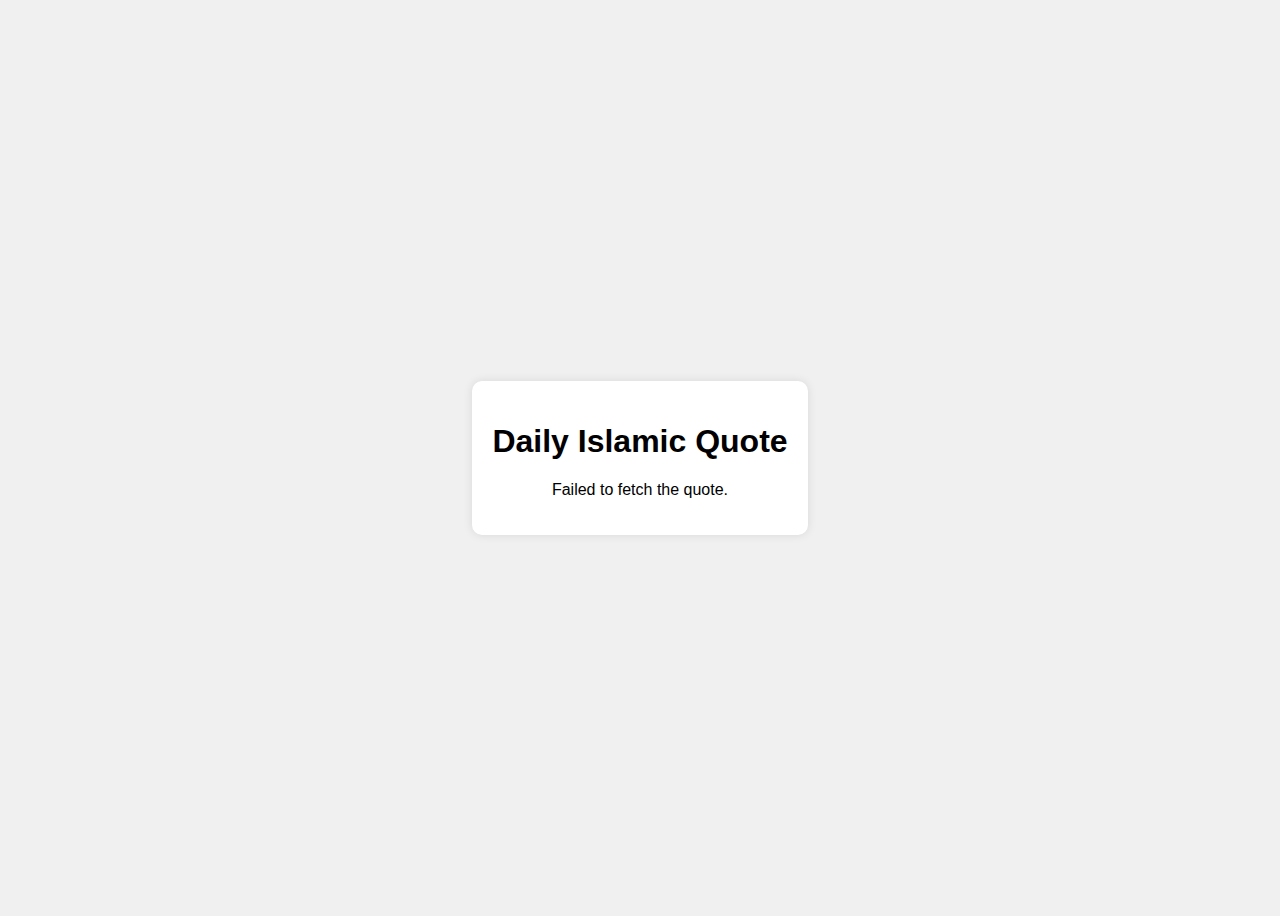
==== index.html @ b2337f14 "Create index.html" ====
<!DOCTYPE html>
<html lang="en">
<head>
    <meta charset="UTF-8">
    <meta name="viewport" content="width=device-width, initial-scale=1.0">
    <title>Daily Islamic Quote</title>
    <style>
        body {
            font-family: Arial, sans-serif;
            display: flex;
            justify-content: center;
            align-items: center;
            height: 100vh;
            background-color: #f0f0f0;
        }
        .quote-container {
            text-align: center;
            background: white;
            padding: 20px;
            border-radius: 10px;
            box-shadow: 0 0 10px rgba(0,0,0,0.1);
        }
    </style>
</head>
<body>
    <div class="quote-container">
        <h1>Daily Islamic Quote</h1>
        <p id="quote">Loading...</p>
        <p id="source"></p>
    </div>
    <script>
        async function fetchDailyQuote() {
            const apiKey = '$2y$10$g6DiHQy5wS5mUTkJ9GEOOGusfhUFOCToGxciSAdArTzrLe1wItq';
            const url = `https://www.hadithapi.com/api/hadiths?apiKey=${apiKey}&status=Sahih&paginate=1`;

            try {
                const response = await fetch(url);
                if (!response.ok) {
                    throw new Error(`HTTP error! status: ${response.status}`);
                }
                const data = await response.json();
                const hadiths = data.hadiths || [];
                if (hadiths.length > 0) {
                    const dailyHadith = hadiths[0];
                    const quote = dailyHadith.hadithEnglish || 'Quote not available';
                    const source = dailyHadith.book || 'Source not available';
                    document.getElementById('quote').textContent = quote;
                    document.getElementById('source').textContent = `Source: ${source}`;
                } else {
                    document.getElementById('quote').textContent = 'No hadiths found.';
                }
            } catch (error) {
                console.error('Failed to fetch the hadith:', error);
                document.getElementById('quote').textContent = 'Failed to fetch the quote.';
            }
        }

        fetchDailyQuote();
    </script>
</body>
</html>
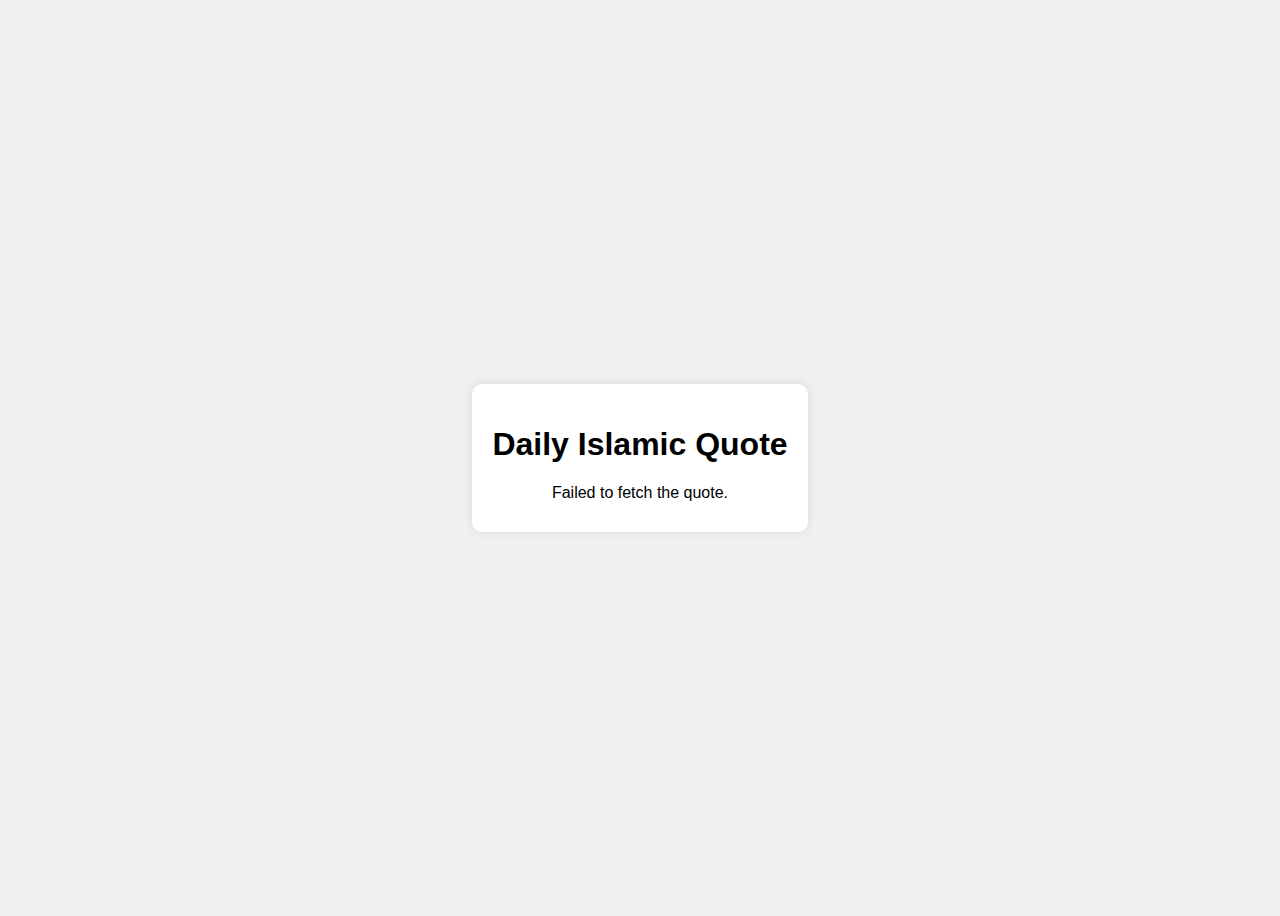
==== commit 10b2e3c9: "Update index.html" ====
--- a/index.html
+++ b/index.html
@@ -20,18 +20,30 @@
             border-radius: 10px;
             box-shadow: 0 0 10px rgba(0,0,0,0.1);
         }
+        .quote-container p {
+            margin: 10px 0;
+        }
     </style>
 </head>
 <body>
     <div class="quote-container">
         <h1>Daily Islamic Quote</h1>
-        <p id="quote">Loading...</p>
+        <p id="quoteEnglish">Loading...</p>
+        <p id="quoteArabic"></p>
         <p id="source"></p>
     </div>
     <script>
+        function calculatePage() {
+           const startDate = new Date('2024-01-01');  // Start of the year
+            const today = new Date();
+            const daysPassed = Math.ceil((today - startDate) / (1000 * 60 * 60 * 24));
+            return daysPassed;
+        }
+
         async function fetchDailyQuote() {
             const apiKey = '$2y$10$g6DiHQy5wS5mUTkJ9GEOOGusfhUFOCToGxciSAdArTzrLe1wItq';
-            const url = `https://www.hadithapi.com/api/hadiths?apiKey=${apiKey}&status=Sahih&paginate=1`;
+            const page = calculatePage();
+            const url = `https://www.hadithapi.com/api/hadiths?apiKey=${apiKey}&status=Sahih&paginate=1&page=${page}`;
 
             try {
                 const response = await fetch(url);
@@ -39,19 +51,27 @@
                     throw new Error(`HTTP error! status: ${response.status}`);
                 }
                 const data = await response.json();
-                const hadiths = data.hadiths || [];
+                const hadiths = data.hadiths.data || [];
                 if (hadiths.length > 0) {
                     const dailyHadith = hadiths[0];
-                    const quote = dailyHadith.hadithEnglish || 'Quote not available';
-                    const source = dailyHadith.book || 'Source not available';
-                    document.getElementById('quote').textContent = quote;
-                    document.getElementById('source').textContent = `Source: ${source}`;
+                    const quoteEnglish = dailyHadith.hadithEnglish || 'English version not available';
+                    const quoteArabic = dailyHadith.hadithArabic || 'Arabic version not available';
+                    const bookName = dailyHadith.book?.bookName || 'Book name not available';
+                    const writerName = dailyHadith.book?.writerName || 'Writer name not available';
+                    const source = `Source: ${bookName} by ${writerName}`;
+                    document.getElementById('quoteEnglish').textContent = quoteEnglish;
+                    document.getElementById('quoteArabic').textContent = quoteArabic;
+                    document.getElementById('source').textContent = source;
                 } else {
-                    document.getElementById('quote').textContent = 'No hadiths found.';
+                    document.getElementById('quoteEnglish').textContent = 'No hadiths found.';
+                    document.getElementById('quoteArabic').textContent = '';
+                    document.getElementById('source').textContent = '';
                 }
             } catch (error) {
                 console.error('Failed to fetch the hadith:', error);
-                document.getElementById('quote').textContent = 'Failed to fetch the quote.';
+                document.getElementById('quoteEnglish').textContent = 'Failed to fetch the quote.';
+                document.getElementById('quoteArabic').textContent = '';
+                document.getElementById('source').textContent = '';
             }
         }
 
@@ -59,3 +79,4 @@
     </script>
 </body>
 </html>
+
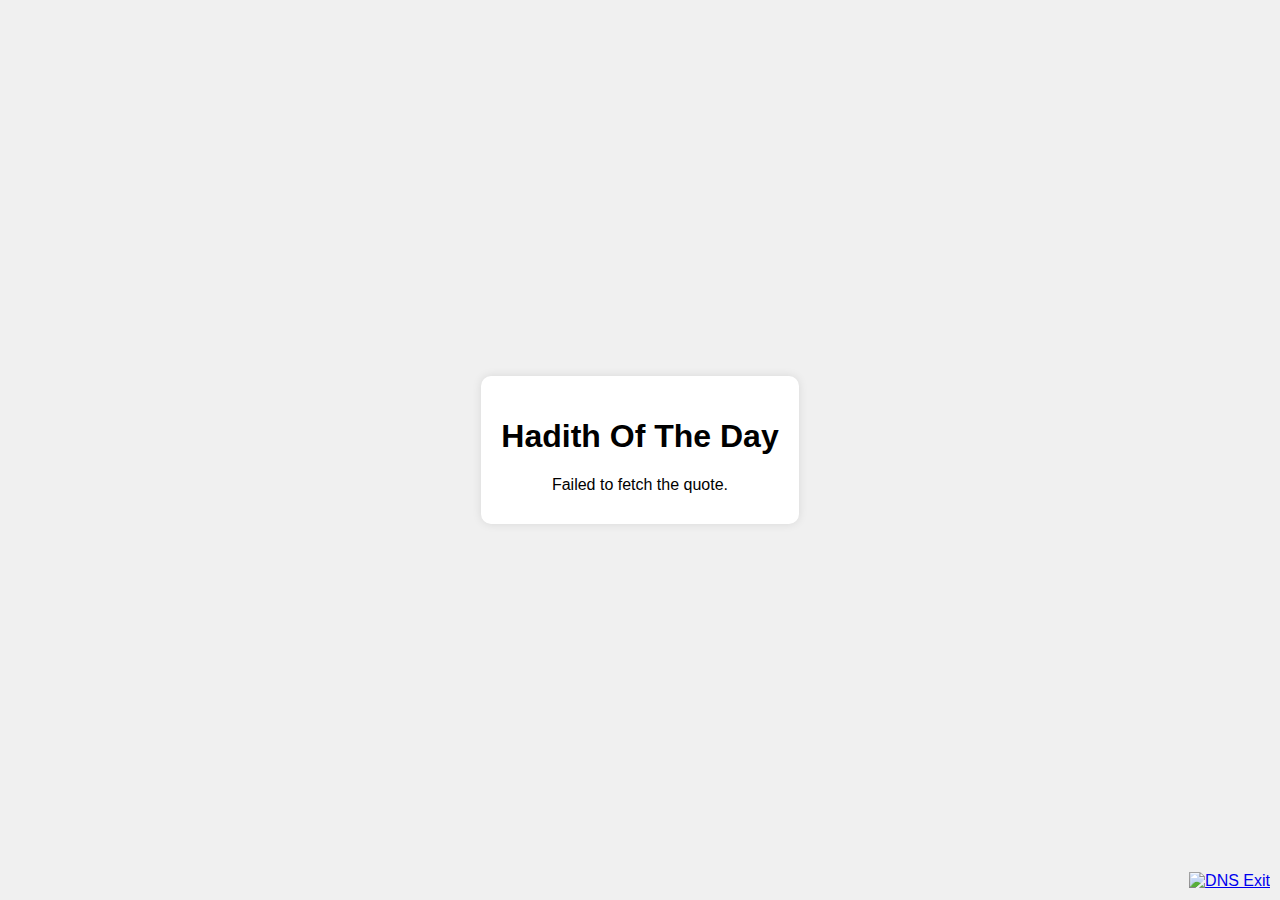
==== commit 8b0dd4a6: "Update index.html" ====
--- a/index.html
+++ b/index.html
@@ -3,7 +3,8 @@
 <head>
     <meta charset="UTF-8">
     <meta name="viewport" content="width=device-width, initial-scale=1.0">
-    <title>Daily Islamic Quote</title>
+    <title>Daily Hadith</title>
+    <link href="https://fonts.googleapis.com/css2?family=Amiri&display=swap" rel="stylesheet"> <!-- Add Google Font for Arabic -->
     <style>
         body {
             font-family: Arial, sans-serif;
@@ -12,6 +13,8 @@
             align-items: center;
             height: 100vh;
             background-color: #f0f0f0;
+            position: relative;  /* Add this to allow positioning of the link */
+            margin: 0;  /* Ensure there is no margin */
         }
         .quote-container {
             text-align: center;
@@ -19,22 +22,40 @@
             padding: 20px;
             border-radius: 10px;
             box-shadow: 0 0 10px rgba(0,0,0,0.1);
+            max-width: 600px; /* Added for better layout */
         }
         .quote-container p {
             margin: 10px 0;
+        }
+        .quote-container p#quoteArabic {
+            font-family: 'Amiri', serif; /* Apply the Arabic font */
+            direction: rtl; /* Right-to-left text direction for Arabic */
+            font-size: 1.2em; /* Increase font size for readability */
+        }
+        .quote-container p#source {
+            color: #757575; /* Set the source text color to a greyish tone */
+            font-style: italic; /* Optional: italicize the source text for emphasis */
+        }
+        .dns-link {
+            position: absolute;
+            bottom: 10px;
+            right: 10px;
         }
     </style>
 </head>
 <body>
     <div class="quote-container">
-        <h1>Daily Islamic Quote</h1>
+        <h1>Hadith Of The Day</h1>
         <p id="quoteEnglish">Loading...</p>
         <p id="quoteArabic"></p>
         <p id="source"></p>
     </div>
+    <div class="dns-link">
+        <a href="http://dnsexit.com"><img src="http://dnsexit.com/images/dns2.gif" border="0" alt="DNS Exit"></a>
+    </div>
     <script>
         function calculatePage() {
-           const startDate = new Date('2024-01-01');  // Start of the year
+            const startDate = new Date('2024-01-01');  // Start of the year
             const today = new Date();
             const daysPassed = Math.ceil((today - startDate) / (1000 * 60 * 60 * 24));
             return daysPassed;
@@ -79,4 +100,3 @@
     </script>
 </body>
 </html>
-
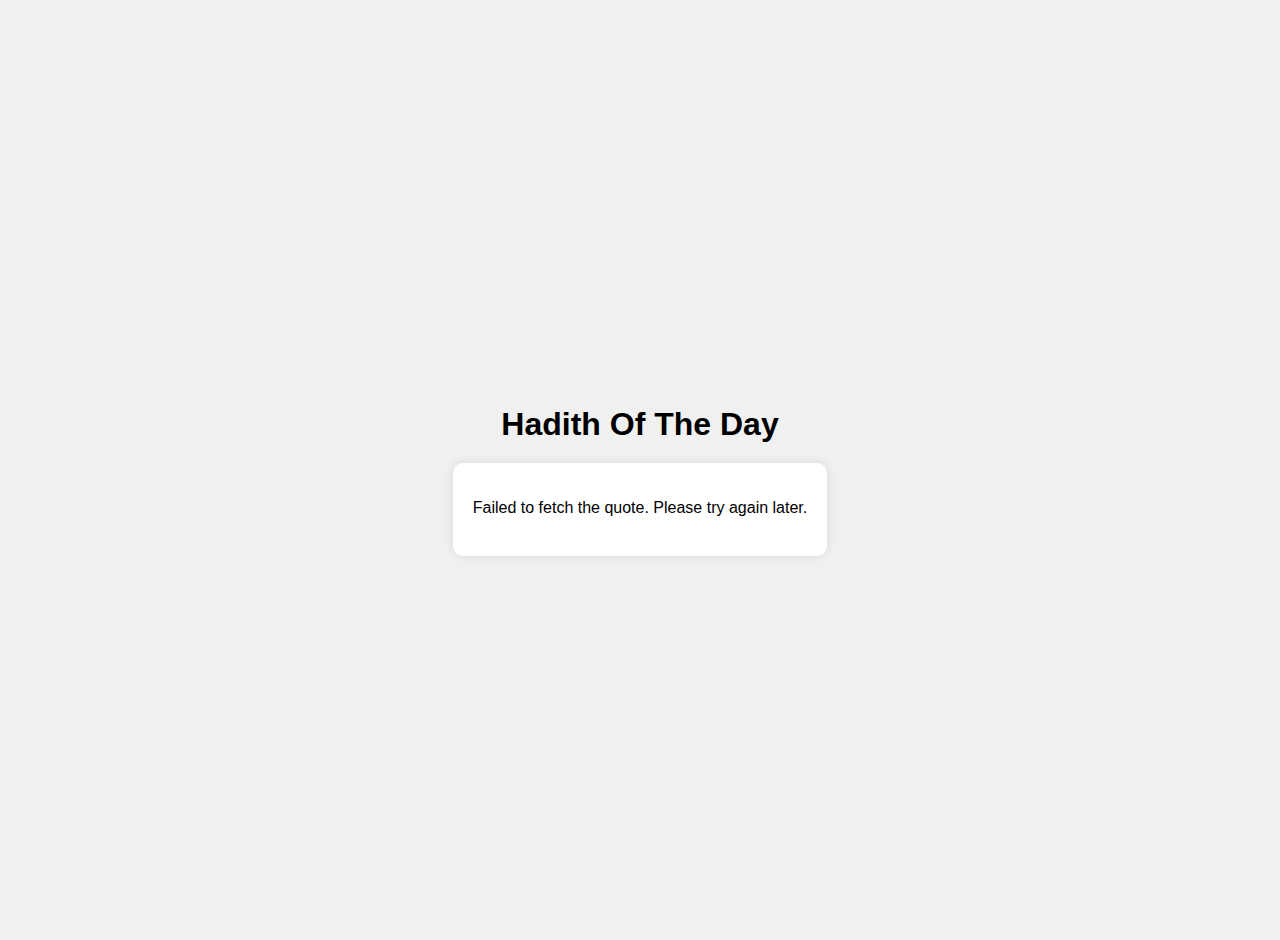
==== commit 50901a9a: "add website icon" ====
--- a/index.html
+++ b/index.html
@@ -4,77 +4,131 @@
     <meta charset="UTF-8">
     <meta name="viewport" content="width=device-width, initial-scale=1.0">
     <title>Daily Hadith</title>
-    <link href="https://fonts.googleapis.com/css2?family=Amiri&display=swap" rel="stylesheet"> <!-- Add Google Font for Arabic -->
+    <meta name="description" content="Get your daily dose of inspiration with a new Hadith every day.">
+    <link rel="icon" type="image/x-icon" href="icon.png">
+    <link rel="preconnect" href="https://fonts.googleapis.com">
+    <link href="https://fonts.googleapis.com/css2?family=Amiri&display=swap" rel="stylesheet">
+    <!-- Font Awesome for icons -->
+    <link rel="stylesheet" href="https://cdnjs.cloudflare.com/ajax/libs/font-awesome/6.0.0-beta3/css/all.min.css">
     <style>
         body {
             font-family: Arial, sans-serif;
             display: flex;
+            flex-direction: column;
             justify-content: center;
             align-items: center;
             height: 100vh;
             background-color: #f0f0f0;
-            position: relative;  /* Add this to allow positioning of the link */
-            margin: 0;  /* Ensure there is no margin */
+            margin: 0;
+            padding: 20px;
         }
+
+        h1 {
+            margin-bottom: 20px;
+        }
+
         .quote-container {
             text-align: center;
             background: white;
             padding: 20px;
             border-radius: 10px;
-            box-shadow: 0 0 10px rgba(0,0,0,0.1);
-            max-width: 600px; /* Added for better layout */
+            box-shadow: 0 0 10px rgba(0, 0, 0, 0.1);
+            max-width: 600px;
+            max-height: 80vh;
+            overflow-y: auto;
         }
-        .quote-container p {
-            margin: 10px 0;
+
+        .quote-container p#quoteArabic {
+            font-family: 'Amiri', serif;
+            direction: rtl;
+            font-size: 1.2em;
         }
-        .quote-container p#quoteArabic {
-            font-family: 'Amiri', serif; /* Apply the Arabic font */
-            direction: rtl; /* Right-to-left text direction for Arabic */
-            font-size: 1.2em; /* Increase font size for readability */
+
+        .quote-container p#source {
+            color: #757575;
+            font-style: italic;
         }
-        .quote-container p#source {
-            color: #757575; /* Set the source text color to a greyish tone */
-            font-style: italic; /* Optional: italicize the source text for emphasis */
+
+        .dns-link {
+            display: none;
         }
-        .dns-link {
-            position: absolute;
-            bottom: 10px;
-            right: 10px;
+
+        #copyButton {
+            margin-top: 5px;
+            padding: 10px;
+            background-color: rgba(43, 53, 61, 0.57);
+            color: white;
+            border: none;
+            border-radius: 50%;
+            cursor: pointer;
+            font-size: 1.2em;
+            width: 40px;
+            height: 40px;
+            justify-content: center;
+            align-items: center;
+            transition: background-color 0.3s ease;
+            display: none; /* Initially hide the button */
+        }
+
+        #copyButton:hover {
+            background-color: rgba(14, 16, 18, 0.57);
+        }
+
+        #notification {
+            visibility: hidden;
+            min-width: 250px;
+            margin-left: -125px;
+            background-color: #3c3535;
+            color: #fff;
+            text-align: center;
+            border-radius: 10px;
+            padding: 16px;
+            position: fixed;
+            z-index: 1;
+            left: 50%;
+            bottom: 30px;
+            font-size: 17px;
+        }
+
+        #notification.show {
+            visibility: visible;
+            animation: fadein 0.5s, fadeout 0.5s 2.5s;
+        }
+
+        @keyframes fadein {
+            from {bottom: 0; opacity: 0;}
+            to {bottom: 30px; opacity: 1;}
+        }
+
+        @keyframes fadeout {
+            from {bottom: 30px; opacity: 1;}
+            to {bottom: 0; opacity: 0;}
         }
     </style>
 </head>
 <body>
-    <div class="quote-container">
-        <h1>Hadith Of The Day</h1>
-        <p id="quoteEnglish">Loading...</p>
-        <p id="quoteArabic"></p>
+    <h1>Hadith Of The Day</h1>
+    <div class="quote-container" role="main" aria-live="polite">
+        <p id="quoteEnglish" class="loading">Loading...</p>
+        <p id="quoteArabic" lang="ar"></p>
         <p id="source"></p>
     </div>
+    <button id="copyButton" aria-label="Copy Hadith to Clipboard"><i class="fas fa-copy"></i></button>
+    <div id="notification">Hadith copied to clipboard!</div>
     <div class="dns-link">
         <a href="http://dnsexit.com"><img src="http://dnsexit.com/images/dns2.gif" border="0" alt="DNS Exit"></a>
     </div>
     <script>
-        function calculatePage() {
-            const startDate = new Date('2024-01-01');  // Start of the year
-            const today = new Date();
-            const daysPassed = Math.ceil((today - startDate) / (1000 * 60 * 60 * 24));
-            return daysPassed;
-        }
-
         async function fetchDailyQuote() {
-            const apiKey = '$2y$10$g6DiHQy5wS5mUTkJ9GEOOGusfhUFOCToGxciSAdArTzrLe1wItq';
-            const page = calculatePage();
-            const url = `https://www.hadithapi.com/api/hadiths?apiKey=${apiKey}&status=Sahih&paginate=1&page=${page}`;
+            const url = `https://marine-diane-daily-hadith-c60e1c0d.koyeb.app/today-hadith`;
 
             try {
                 const response = await fetch(url);
                 if (!response.ok) {
                     throw new Error(`HTTP error! status: ${response.status}`);
                 }
-                const data = await response.json();
-                const hadiths = data.hadiths.data || [];
-                if (hadiths.length > 0) {
-                    const dailyHadith = hadiths[0];
+                const dailyHadith = await response.json();
+                if (dailyHadith) {
                     const quoteEnglish = dailyHadith.hadithEnglish || 'English version not available';
                     const quoteArabic = dailyHadith.hadithArabic || 'Arabic version not available';
                     const bookName = dailyHadith.book?.bookName || 'Book name not available';
@@ -83,19 +137,45 @@
                     document.getElementById('quoteEnglish').textContent = quoteEnglish;
                     document.getElementById('quoteArabic').textContent = quoteArabic;
                     document.getElementById('source').textContent = source;
+
+                    // Show the copy button after successful fetch
+                    document.getElementById('copyButton').style.display = 'flex';
                 } else {
-                    document.getElementById('quoteEnglish').textContent = 'No hadiths found.';
+                    document.getElementById('quoteEnglish').textContent = 'No hadith found.';
                     document.getElementById('quoteArabic').textContent = '';
                     document.getElementById('source').textContent = '';
                 }
             } catch (error) {
                 console.error('Failed to fetch the hadith:', error);
-                document.getElementById('quoteEnglish').textContent = 'Failed to fetch the quote.';
+                document.getElementById('quoteEnglish').textContent = 'Failed to fetch the quote. Please try again later.';
                 document.getElementById('quoteArabic').textContent = '';
                 document.getElementById('source').textContent = '';
             }
         }
 
+        async function copyToClipboard() {
+            const quoteEnglish = document.getElementById('quoteEnglish').textContent;
+            const quoteArabic = document.getElementById('quoteArabic').textContent;
+            const source = document.getElementById('source').textContent;
+            const textToCopy = `${quoteEnglish}\n\n${quoteArabic}\n\n${source}`;
+
+            try {
+                await navigator.clipboard.writeText(textToCopy);
+                showNotification();
+            } catch (err) {
+                console.error('Failed to copy text: ', err);
+            }
+        }
+        function showNotification() {
+            const notification = document.getElementById('notification');
+            notification.className = 'show';
+            setTimeout(() => {
+                notification.className = notification.className.replace('show', '');
+            }, 3000);
+        }
+
+        document.getElementById('copyButton').addEventListener('click', copyToClipboard);
+
         fetchDailyQuote();
     </script>
 </body>
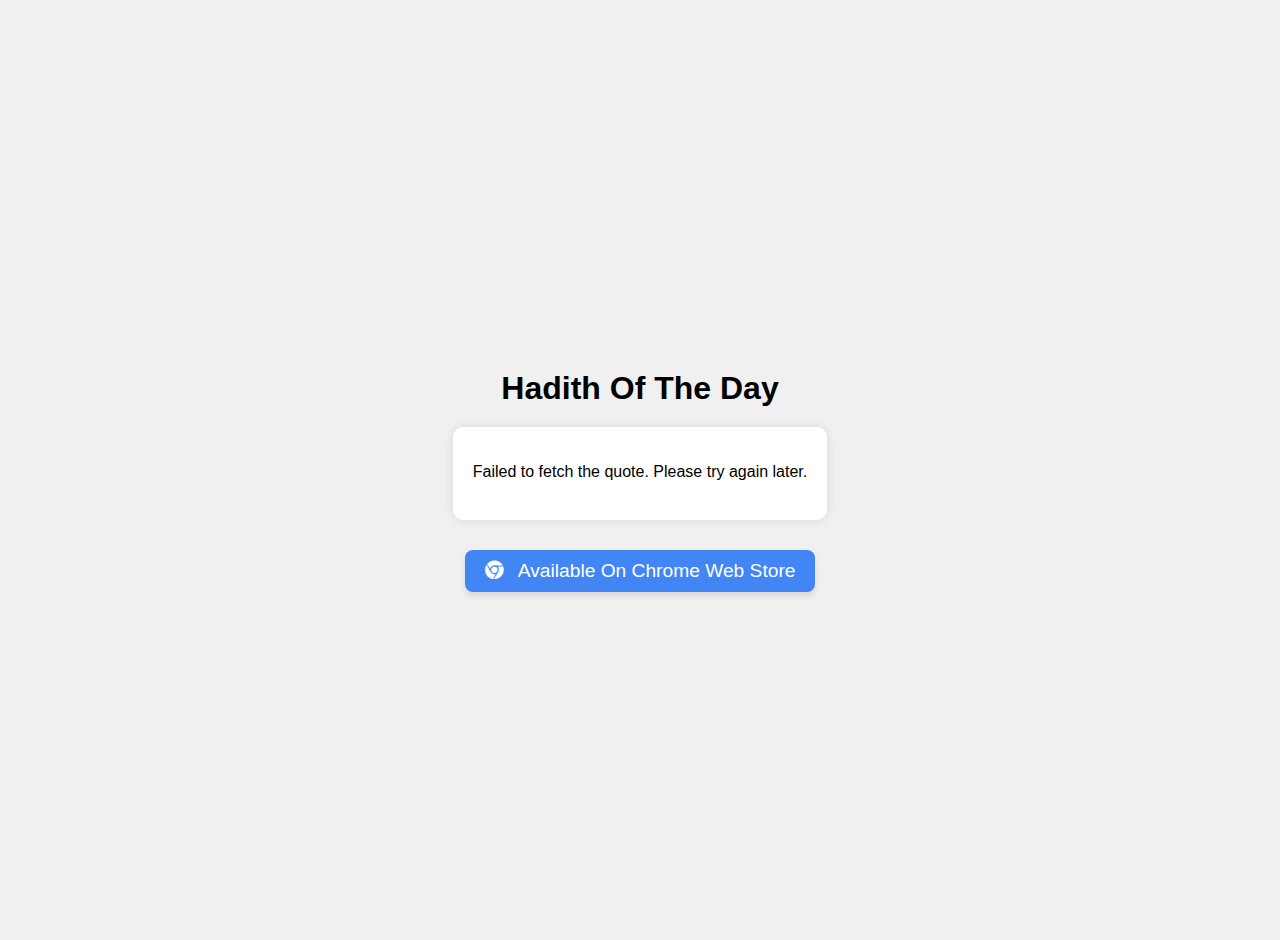
==== commit a1b7946a: "add extensions buttons" ====
--- a/index.html
+++ b/index.html
@@ -104,6 +104,36 @@
             from {bottom: 30px; opacity: 1;}
             to {bottom: 0; opacity: 0;}
         }
+        .browser-btn {
+            display: inline-flex;
+            align-items: center;
+            justify-content: center;
+            text-decoration: none;
+            margin-top: 30px;
+            padding: 10px 20px;
+            border-radius: 8px; /* Rounded corners */
+            border: none;
+            color: #fff;
+            font-size: 1.2rem; /* Icon size */
+            transition: all 0.3s ease-in-out; /* Smooth transition */
+            box-shadow: 0 4px 6px rgba(0, 0, 0, 0.1); /* Subtle shadow */
+            cursor: pointer;
+        }
+        #chrome-btn {
+            background-color: #4285F4; /* Chrome Blue */
+            display: none;
+        }
+        #firefox-btn {
+            background-color: #FF7139; /* Firefox Orange */
+            display: none;
+        }
+        .browser-btn:hover {
+            transform: scale(1.05); /* Slightly grow on hover */
+            box-shadow: 0 6px 10px rgba(0, 0, 0, 0.15); /* Darker shadow on hover */
+        }
+        .browser-btn i {
+            margin-right: 10px;
+        }
     </style>
 </head>
 <body>
@@ -115,12 +145,22 @@
     </div>
     <button id="copyButton" aria-label="Copy Hadith to Clipboard"><i class="fas fa-copy"></i></button>
     <div id="notification">Hadith copied to clipboard!</div>
+    <a id="chrome-btn" href="https://chrome.google.com/webstore/detail/jgofbnjkimhpkjeimcedipdeecegdkpp" target="_blank"
+       class="browser-btn">
+        <i class="fab fa-chrome"></i>
+        <span>Available On Chrome Web Store</span>
+    </a>
+    <a id="firefox-btn" href="https://addons.mozilla.org/firefox/addon/daily-islamic-hadith" target="_blank"
+       class="browser-btn">
+        <i class="fab fa-firefox-browser"></i>
+        <span>Available On Firefox Add-ons</span>
+    </a>
     <div class="dns-link">
         <a href="http://dnsexit.com"><img src="http://dnsexit.com/images/dns2.gif" border="0" alt="DNS Exit"></a>
     </div>
     <script>
         async function fetchDailyQuote() {
-            const url = `https://marine-diane-daily-hadith-c60e1c0d.koyeb.app/today-hadith`;
+            const url = `https://marine-diane-daily-hadith-c60e1c0d.koyeb.app/api/today-hadith`;
 
             try {
                 const response = await fetch(url);
@@ -176,6 +216,19 @@
 
         document.getElementById('copyButton').addEventListener('click', copyToClipboard);
 
+        function detectBrowser() {
+            const userAgent = navigator.userAgent;
+            const isMobileOrTablet = /Mobi|Android|iPhone|iPad|Tablet|Mobile/i.test(userAgent);
+
+            if (!isMobileOrTablet) {
+                if (userAgent.includes("Chrome") && !userAgent.includes("Edg") && !userAgent.includes("OPR")) {
+                    document.getElementById('chrome-btn').style.display = 'inline-block';
+                } else if (userAgent.includes("Firefox")) {
+                    document.getElementById('firefox-btn').style.display = 'inline-block';
+                }
+            }
+        }
+        detectBrowser();
         fetchDailyQuote();
     </script>
 </body>
